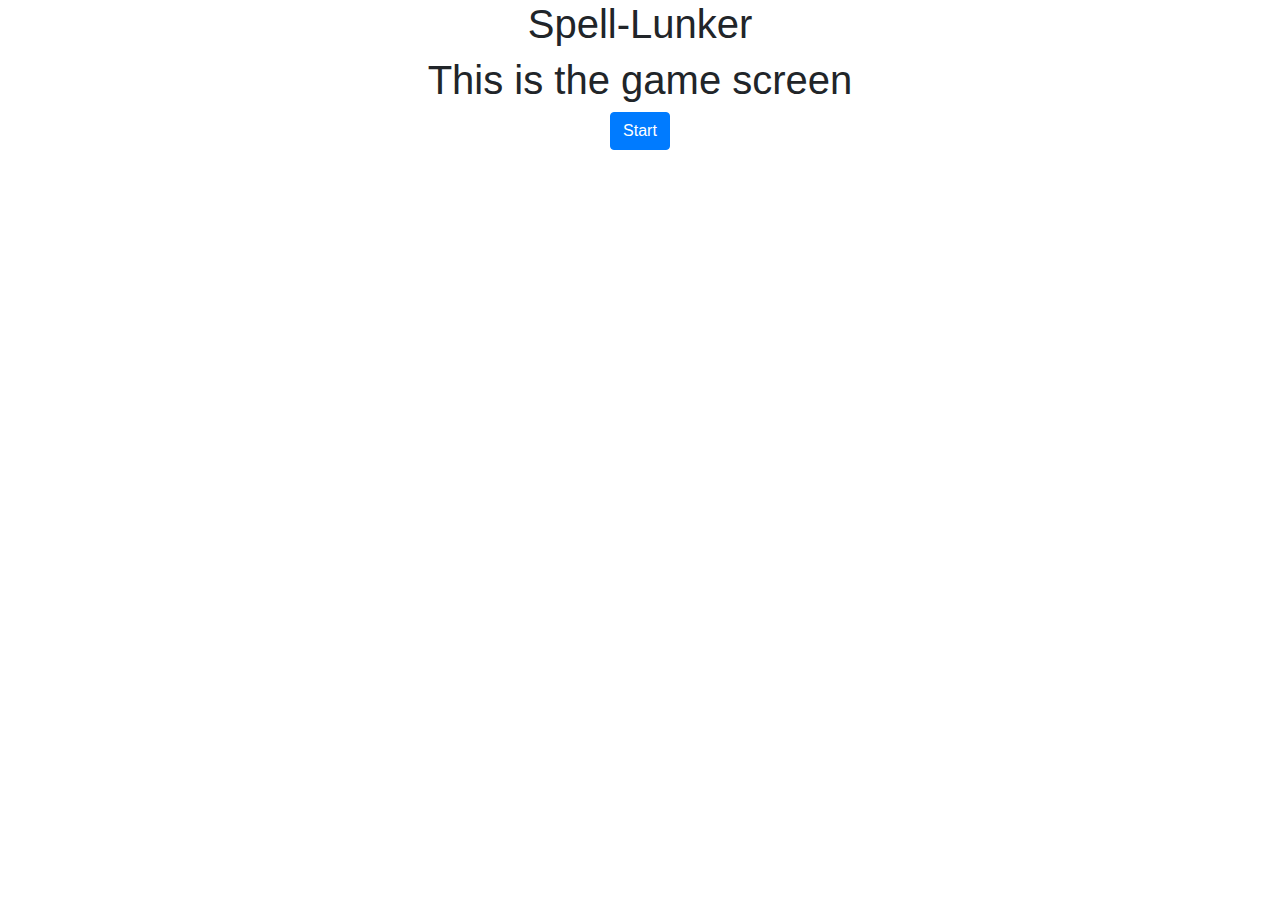
==== out/artifacts/AdventureGame_war_exploded/WEB-INF/classes/templates/index.html @ bd3c65f4 "minor styling changes, added button window" ====
<!DOCTYPE html>
<html lang="en">
<head>
    <meta charset="UTF-8">
    <title>Game Intro</title>
    <link rel="stylesheet" href="https://maxcdn.bootstrapcdn.com/bootstrap/4.0.0/css/bootstrap.min.css" integrity="sha384-Gn5384xqQ1aoWXA+058RXPxPg6fy4IWvTNh0E263XmFcJlSAwiGgFAW/dAiS6JXm" crossorigin="anonymous" />
    <link rel="preconnect" href="https://fonts.gstatic.com">
    <link href="https://fonts.googleapis.com/css2?family=Finger+Paint&display=swap" rel="stylesheet">
    <link rel="stylesheet" href="https://use.fontawesome.com/releases/v5.0.8/css/all.css">
    <link rel="stylesheet" href="/main.css">
</head>
<body>
<main class="container-fluid main">
    <div class="row outer-title-window justify-content-center">
        <div class="col-6 inner-title-window text-center">
            <h1>Spell-Lunker</h1>
        </div>
    </div>
    <div class="row outer-game-window justify-content-center">
        <div class="col-6 inner-game-window text-center">
            <h1>This is the game screen</h1>
        </div>
    </div>
    <div class="row outer-button-window justify-content-center">
        <div class="col-6 inner-button-window text-center">
            <button type="button" class="btn btn-primary">Start</button>
        </div>
    </div>


</main>

</body>
</html>
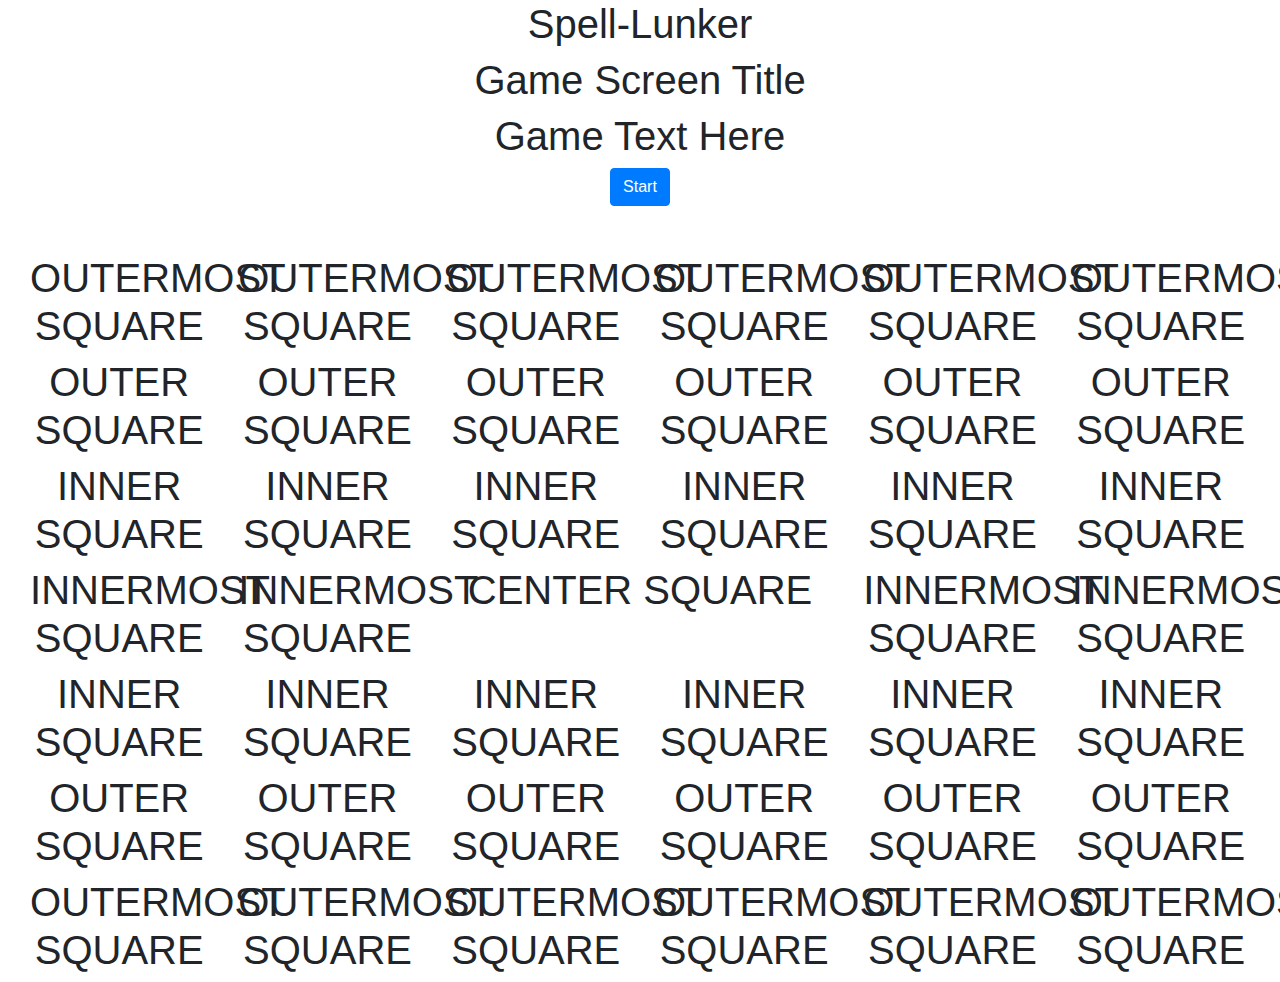
==== commit 4f3cf79d: "created game board" ====
--- a/out/artifacts/AdventureGame_war_exploded/WEB-INF/classes/templates/index.html
+++ b/out/artifacts/AdventureGame_war_exploded/WEB-INF/classes/templates/index.html
@@ -16,14 +16,160 @@
             <h1>Spell-Lunker</h1>
         </div>
     </div>
+    <div class="row outer-scene-title-window justify-content-center">
+        <div class="col-6 inner-scene-title-window text-center">
+            <h1 class="scene-title">Game Screen Title</h1>
+        </div>
+    </div>
     <div class="row outer-game-window justify-content-center">
         <div class="col-6 inner-game-window text-center">
-            <h1>This is the game screen</h1>
+            <h1 class="scene-scenario">Game Text Here</h1>
         </div>
     </div>
     <div class="row outer-button-window justify-content-center">
         <div class="col-6 inner-button-window text-center">
             <button type="button" class="btn btn-primary">Start</button>
+        </div>
+    </div>
+    <br>
+    <br>
+    <div class="container-fluid">
+        <div class="row outermost-game-ring justify-content-center">
+            <div class="col-2 outermost-ring-square text-center left-corner left-side-square square">
+                <h1>OUTERMOST SQUARE</h1>
+            </div>
+            <div class="col-2 outermost-ring-square text-center square">
+                <h1>OUTERMOST SQUARE</h1>
+            </div>
+            <div class="col-2 outermost-ring-square text-center square">
+                <h1>OUTERMOST SQUARE</h1>
+            </div>
+            <div class="col-2 outermost-ring-square text-center square">
+                <h1>OUTERMOST SQUARE</h1>
+            </div>
+            <div class="col-2 outermost-ring-square text-center square">
+                <h1>OUTERMOST SQUARE</h1>
+            </div>
+            <div class="col-2 outermost-ring-square text-center right-corner right-side-square square">
+                <h1>OUTERMOST SQUARE</h1>
+            </div>
+        </div>
+        <div class="row outer-game-ring justify-content-center">
+            <div class="col-2 outermost-ring-square text-center left-side-square square">
+                <h1>OUTER SQUARE</h1>
+            </div>
+            <div class="col-2 outermost-ring-square text-center square">
+                <h1>OUTER SQUARE</h1>
+            </div>
+            <div class="col-2 outermost-ring-square text-center square">
+                <h1>OUTER SQUARE</h1>
+            </div>
+            <div class="col-2 outermost-ring-square text-center square">
+                <h1>OUTER SQUARE</h1>
+            </div>
+            <div class="col-2 outermost-ring-square text-center square">
+                <h1>OUTER SQUARE</h1>
+            </div>
+            <div class="col-2 outermost-ring-square text-center right-side-square square">
+                <h1>OUTER SQUARE</h1>
+            </div>
+        </div>
+        <div class="row inner-game-ring justify-content-center">
+            <div class="col-2 inner-ring-square text-center left-side-square square">
+                <h1>INNER SQUARE</h1>
+            </div>
+            <div class="col-2 inner-ring-square text-center square">
+                <h1>INNER SQUARE</h1>
+            </div>
+            <div class="col-2 inner-ring-square text-center square">
+                <h1>INNER SQUARE</h1>
+            </div>
+            <div class="col-2 inner-ring-square text-center square">
+                <h1>INNER SQUARE</h1>
+            </div>
+            <div class="col-2 inner-ring-square text-center square">
+                <h1>INNER SQUARE</h1>
+            </div>
+            <div class="col-2 inner-ring-square text-center right-side-square square">
+                <h1>INNER SQUARE</h1>
+            </div>
+        </div>
+        <div class="row innermost-game-ring justify-content-center">
+            <div class="col-2 innermost-ring-square text-center left-side-square square">
+                <h1>INNERMOST SQUARE</h1>
+            </div>
+            <div class="col-2 innermost-ring-square text-center square">
+                <h1>INNERMOST SQUARE</h1>
+            </div>
+            <div class="col-4 innermost-ring-square text-center square">
+                <h1>CENTER SQUARE</h1>
+            </div>
+            <div class="col-2 innermost-ring-square text-center square">
+                <h1>INNERMOST SQUARE</h1>
+            </div>
+            <div class="col-2 innermost-ring-square text-center right-side-square square">
+                <h1>INNERMOST SQUARE</h1>
+            </div>
+        </div>
+        <div class="row inner-game-ring justify-content-center">
+            <div class="col-2 inner-ring-square text-center left-side-square square">
+                <h1>INNER SQUARE</h1>
+            </div>
+            <div class="col-2 inner-ring-square text-center square">
+                <h1>INNER SQUARE</h1>
+            </div>
+            <div class="col-2 inner-ring-square text-center square">
+                <h1>INNER SQUARE</h1>
+            </div>
+            <div class="col-2 inner-ring-square text-center square">
+                <h1>INNER SQUARE</h1>
+            </div>
+            <div class="col-2 inner-ring-square text-center square">
+                <h1>INNER SQUARE</h1>
+            </div>
+            <div class="col-2 inner-ring-square text-center right-side-square square">
+                <h1>INNER SQUARE</h1>
+            </div>
+        </div>
+        <div class="row outer-game-ring justify-content-center">
+            <div class="col-2 outermost-ring-square text-center left-side-square square">
+                <h1>OUTER SQUARE</h1>
+            </div>
+            <div class="col-2 outermost-ring-square text-center square">
+                <h1>OUTER SQUARE</h1>
+            </div>
+            <div class="col-2 outermost-ring-square text-center square">
+                <h1>OUTER SQUARE</h1>
+            </div>
+            <div class="col-2 outermost-ring-square text-center square">
+                <h1>OUTER SQUARE</h1>
+            </div>
+            <div class="col-2 outermost-ring-square text-center square">
+                <h1>OUTER SQUARE</h1>
+            </div>
+            <div class="col-2 outermost-ring-square text-center right-side-square square">
+                <h1>OUTER SQUARE</h1>
+            </div>
+        </div>
+        <div class="row outermost-game-ring justify-content-center">
+            <div class="col-2 outermost-ring-square text-center left-corner left-side-square square">
+                <h1>OUTERMOST SQUARE</h1>
+            </div>
+            <div class="col-2 outermost-ring-square text-center square">
+                <h1>OUTERMOST SQUARE</h1>
+            </div>
+            <div class="col-2 outermost-ring-square text-center square">
+                <h1>OUTERMOST SQUARE</h1>
+            </div>
+            <div class="col-2 outermost-ring-square text-center square">
+                <h1>OUTERMOST SQUARE</h1>
+            </div>
+            <div class="col-2 outermost-ring-square text-center square">
+                <h1>OUTERMOST SQUARE</h1>
+            </div>
+            <div class="col-2 outermost-ring-square text-center right-corner right-side-square square">
+                <h1>OUTERMOST SQUARE</h1>
+            </div>
         </div>
     </div>
 
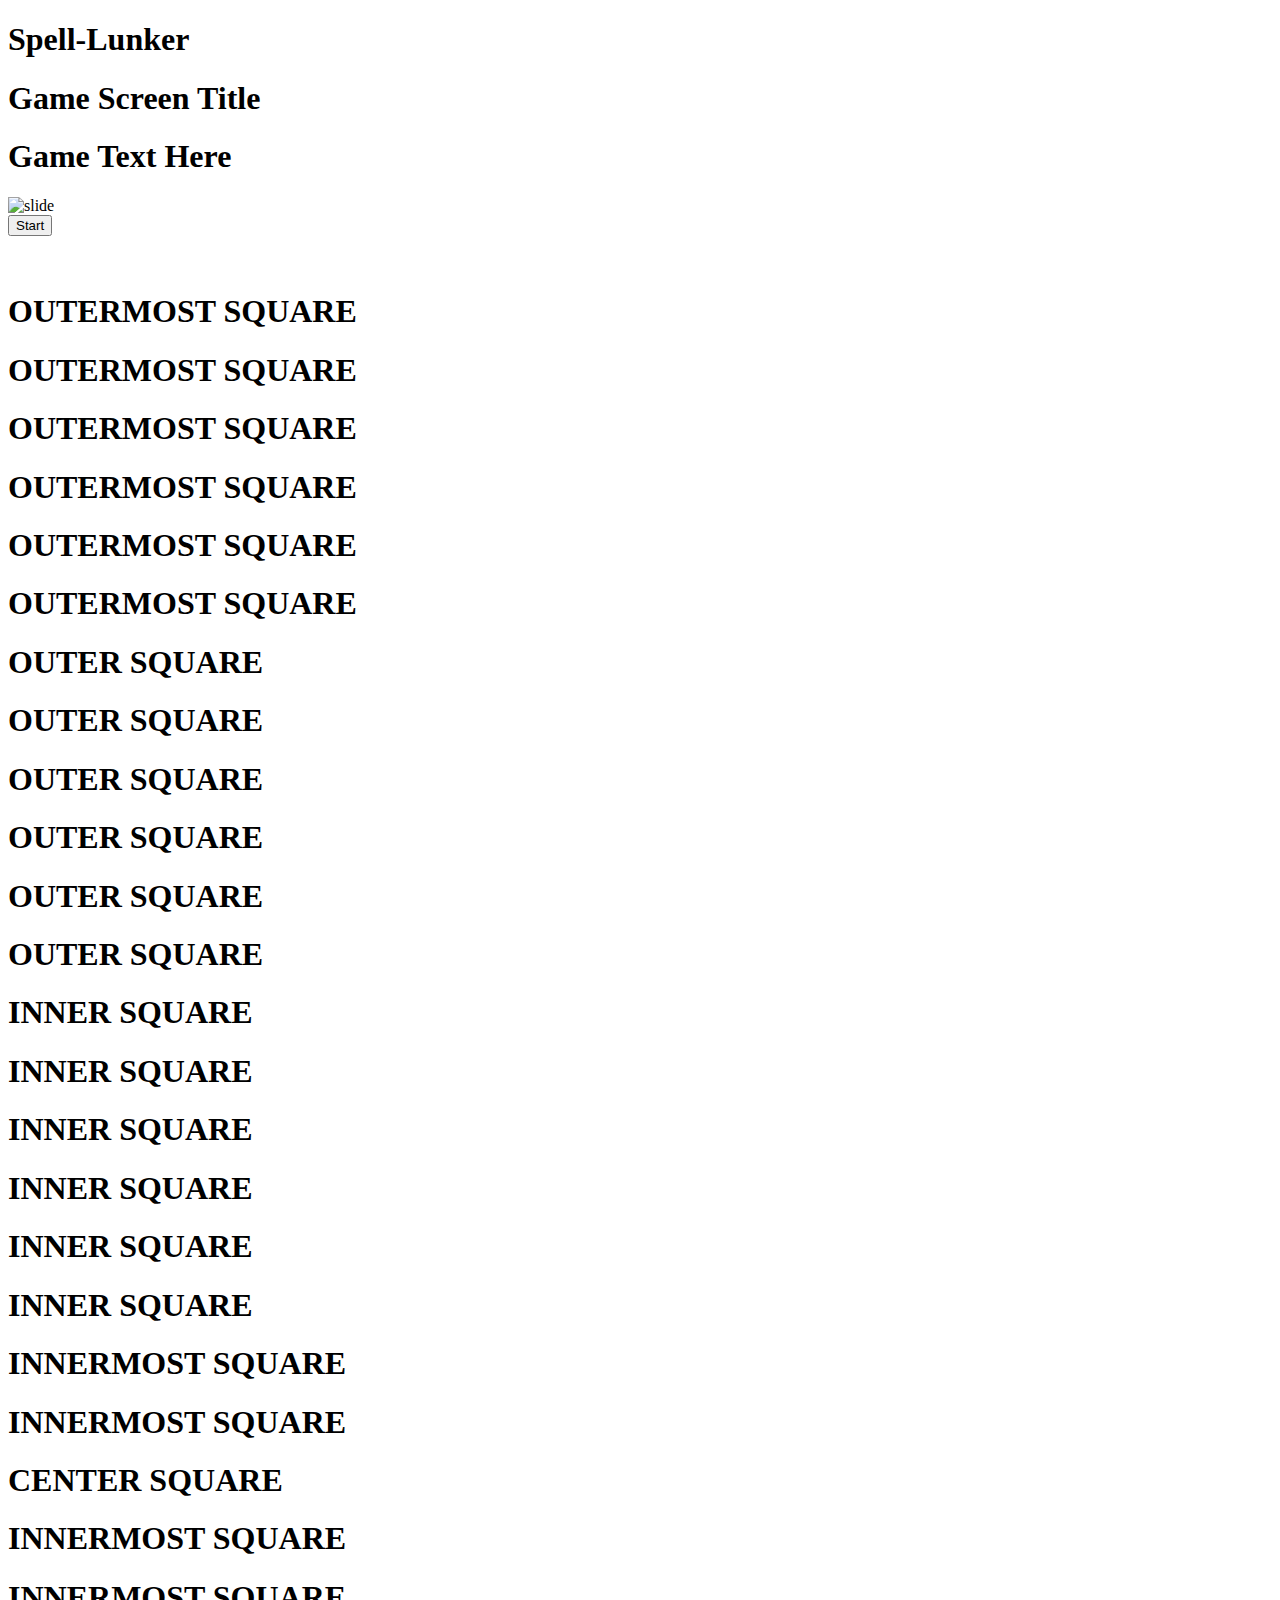
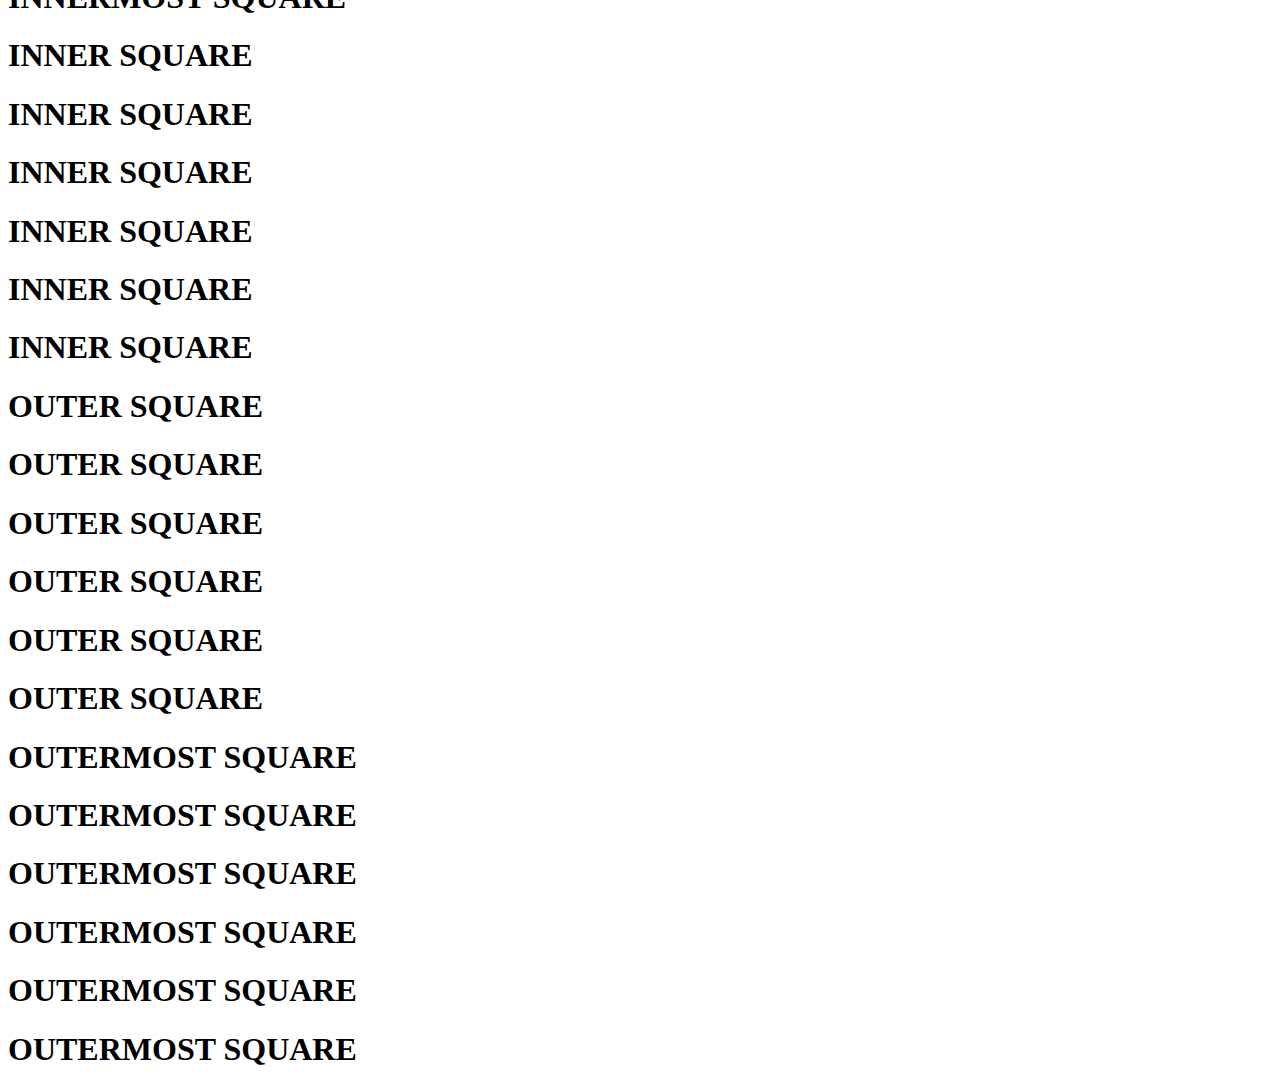
==== commit 9895fa0e: "added js file, function added to activate carousel, images centered" ====
--- a/out/artifacts/AdventureGame_war_exploded/WEB-INF/classes/templates/index.html
+++ b/out/artifacts/AdventureGame_war_exploded/WEB-INF/classes/templates/index.html
@@ -1,13 +1,16 @@
 <!DOCTYPE html>
-<html lang="en">
+<html lang="en" xmlns:th="http://www.thymeleaf.org">
 <head>
     <meta charset="UTF-8">
     <title>Game Intro</title>
-    <link rel="stylesheet" href="https://maxcdn.bootstrapcdn.com/bootstrap/4.0.0/css/bootstrap.min.css" integrity="sha384-Gn5384xqQ1aoWXA+058RXPxPg6fy4IWvTNh0E263XmFcJlSAwiGgFAW/dAiS6JXm" crossorigin="anonymous" />
+    <link rel="stylesheet" href="https://stackpath.bootstrapcdn.com/bootstrap/4.5.0/css/bootstrap.min.css"
+          integrity="sha384-9aIt2nRpC12Uk9gS9baDl411NQApFmC26EwAOH8WgZl5MYYxFfc+NcPb1dKGj7Sk" crossorigin="anonymous"/>
+    <script src="https://code.jquery.com/jquery-3.5.1.slim.js"
+            integrity="sha256-DrT5NfxfbHvMHux31Lkhxg42LY6of8TaYyK50jnxRnM=" crossorigin="anonymous"></script>
     <link rel="preconnect" href="https://fonts.gstatic.com">
     <link href="https://fonts.googleapis.com/css2?family=Finger+Paint&display=swap" rel="stylesheet">
     <link rel="stylesheet" href="https://use.fontawesome.com/releases/v5.0.8/css/all.css">
-    <link rel="stylesheet" href="/main.css">
+    <link rel="stylesheet" href="/main1.css">
 </head>
 <body>
 <main class="container-fluid main">
@@ -24,6 +27,21 @@
     <div class="row outer-game-window justify-content-center">
         <div class="col-6 inner-game-window text-center">
             <h1 class="scene-scenario">Game Text Here</h1>
+            <div id="carouselExampleControls" class="carousel slide" data-ride="carousel">
+                <div class="carousel-inner">
+                    <div th:each="character : ${baseCharacterList}" class="carousel-item">
+                        <img class="d-block carousel-images" th:src="@{${character.getImage()}}" alt="slide" style="max-height: 100px">
+                    </div>
+                </div>
+                <a class="carousel-control-prev" href="#carouselExampleControls" role="button" data-slide="prev">
+                    <span class="carousel-control-prev-icon" aria-hidden="true"></span>
+                    <span class="sr-only">Previous</span>
+                </a>
+                <a class="carousel-control-next" href="#carouselExampleControls" role="button" data-slide="next">
+                    <span class="carousel-control-next-icon" aria-hidden="true"></span>
+                    <span class="sr-only">Next</span>
+                </a>
+            </div>
         </div>
     </div>
     <div class="row outer-button-window justify-content-center">
@@ -33,7 +51,7 @@
     </div>
     <br>
     <br>
-    <div class="container-fluid">
+    <div class="container-fluid game-board">
         <div class="row outermost-game-ring justify-content-center">
             <div class="col-2 outermost-ring-square text-center left-corner left-side-square square">
                 <h1>OUTERMOST SQUARE</h1>
@@ -172,9 +190,9 @@
             </div>
         </div>
     </div>
+</main>
 
-
-</main>
+<script th:src="@{/main1.js}"></script>
 
 </body>
 </html>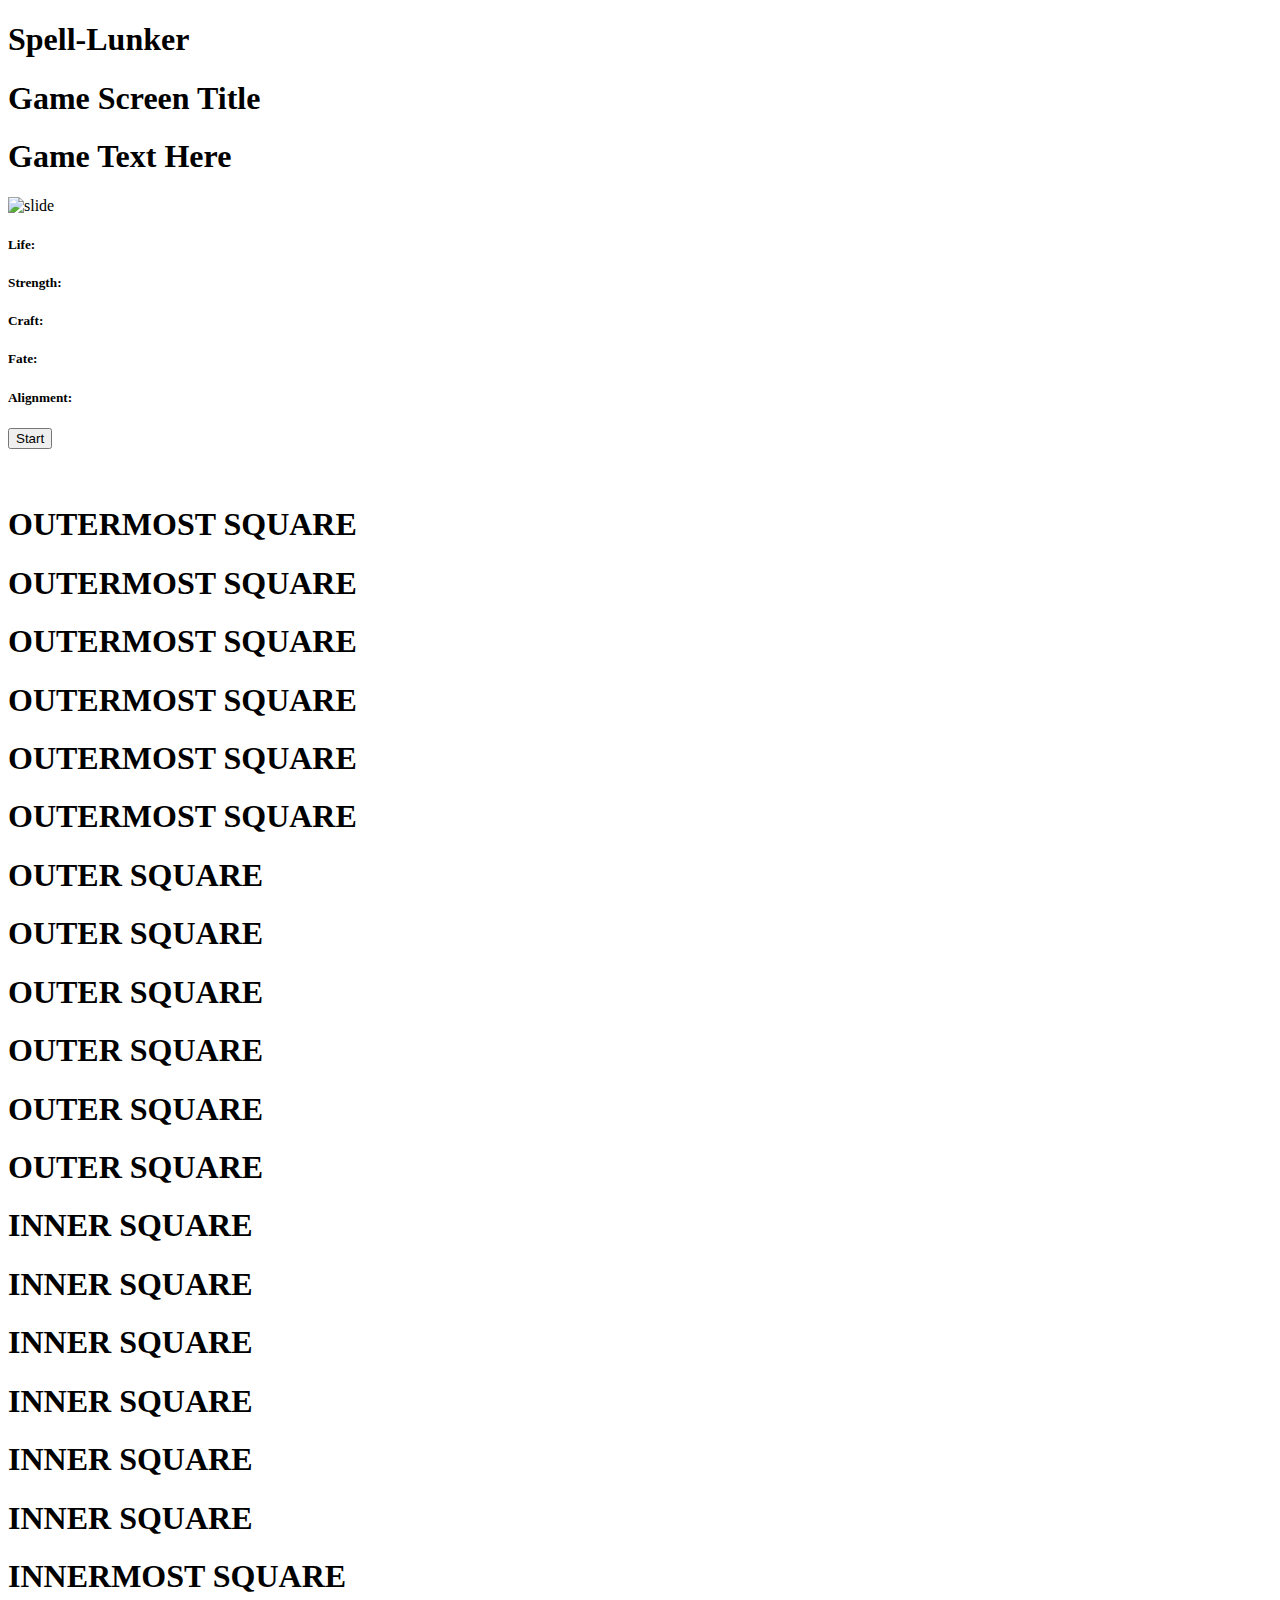
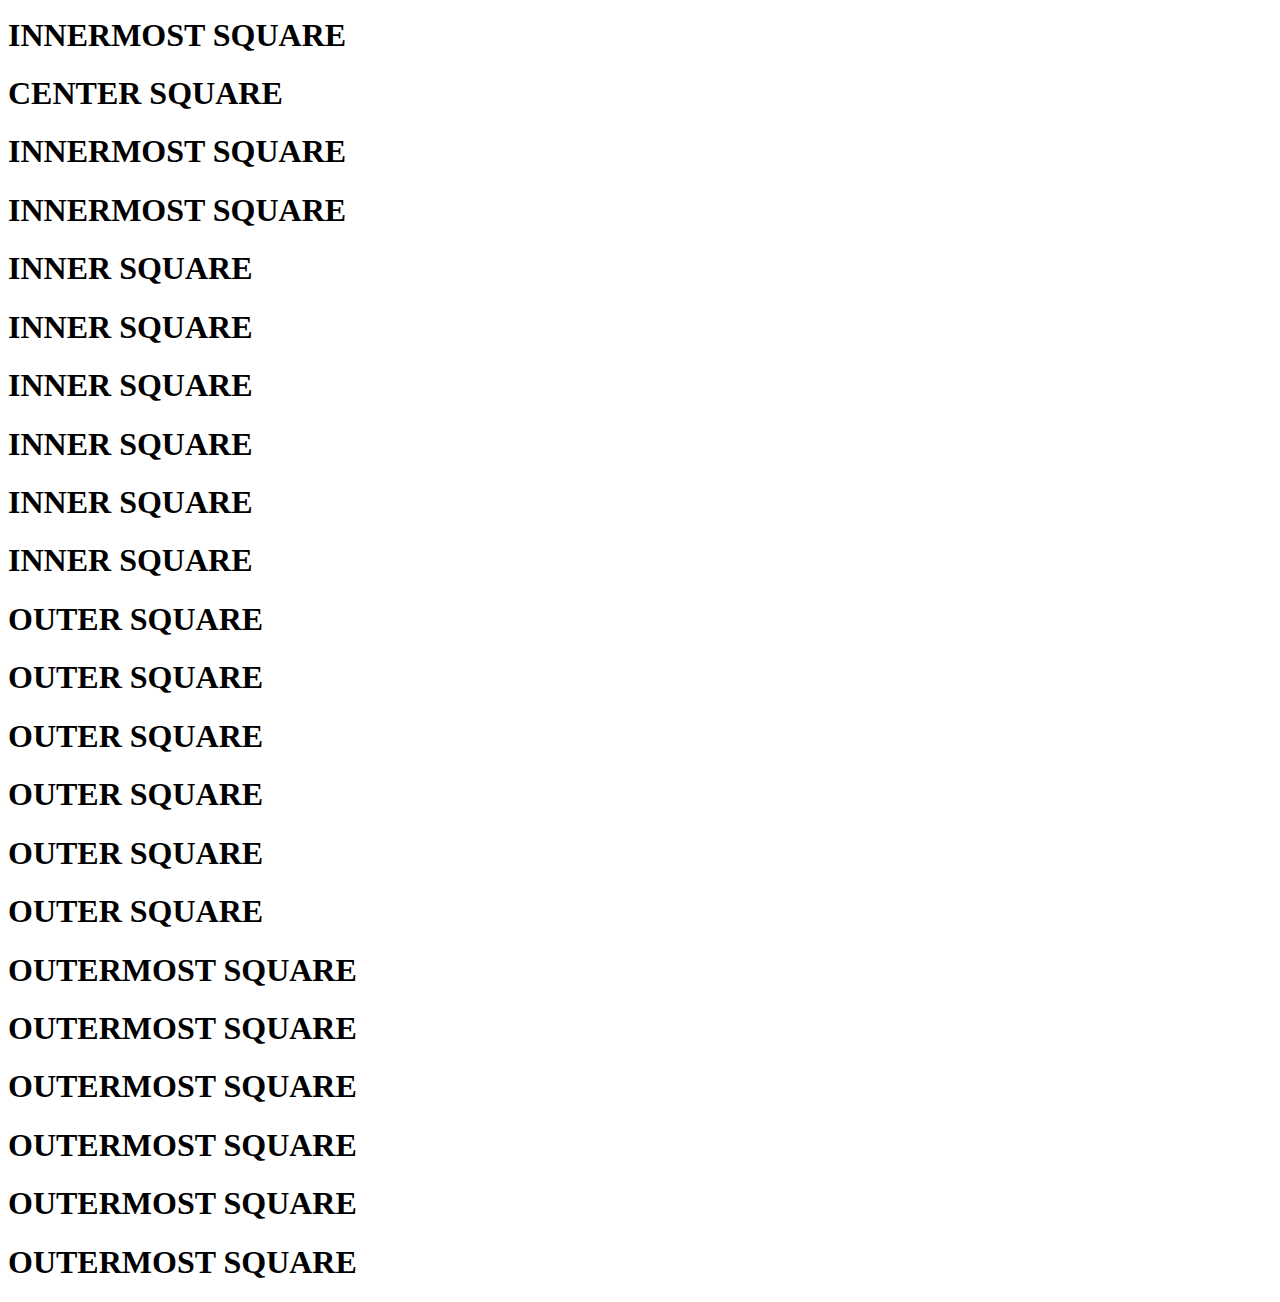
==== commit cbbe8d62: "added character stats to carousel, minor styling changes" ====
--- a/out/artifacts/AdventureGame_war_exploded/WEB-INF/classes/templates/index.html
+++ b/out/artifacts/AdventureGame_war_exploded/WEB-INF/classes/templates/index.html
@@ -7,10 +7,12 @@
           integrity="sha384-9aIt2nRpC12Uk9gS9baDl411NQApFmC26EwAOH8WgZl5MYYxFfc+NcPb1dKGj7Sk" crossorigin="anonymous"/>
     <script src="https://code.jquery.com/jquery-3.5.1.slim.js"
             integrity="sha256-DrT5NfxfbHvMHux31Lkhxg42LY6of8TaYyK50jnxRnM=" crossorigin="anonymous"></script>
+    <script src="https://cdnjs.cloudflare.com/ajax/libs/popper.js/1.14.7/umd/popper.min.js" integrity="sha384-UO2eT0CpHqdSJQ6hJty5KVphtPhzWj9WO1clHTMGa3JDZwrnQq4sF86dIHNDz0W1" crossorigin="anonymous"></script>
+    <script src="https://stackpath.bootstrapcdn.com/bootstrap/4.3.1/js/bootstrap.min.js" integrity="sha384-JjSmVgyd0p3pXB1rRibZUAYoIIy6OrQ6VrjIEaFf/nJGzIxFDsf4x0xIM+B07jRM" crossorigin="anonymous"></script>
     <link rel="preconnect" href="https://fonts.gstatic.com">
     <link href="https://fonts.googleapis.com/css2?family=Finger+Paint&display=swap" rel="stylesheet">
     <link rel="stylesheet" href="https://use.fontawesome.com/releases/v5.0.8/css/all.css">
-    <link rel="stylesheet" href="/main1.css">
+    <link rel="stylesheet" href="/main2.css">
 </head>
 <body>
 <main class="container-fluid main">
@@ -26,11 +28,18 @@
     </div>
     <div class="row outer-game-window justify-content-center">
         <div class="col-6 inner-game-window text-center">
-            <h1 class="scene-scenario">Game Text Here</h1>
-            <div id="carouselExampleControls" class="carousel slide" data-ride="carousel">
+            <h1 class="scene-scenario text-center">Game Text Here</h1>
+            <div id="carouselExampleControls" class="carousel slide mx-auto" data-ride="carousel" data-interval="false" style="width: 75%">
                 <div class="carousel-inner">
                     <div th:each="character : ${baseCharacterList}" class="carousel-item">
-                        <img class="d-block carousel-images" th:src="@{${character.getImage()}}" alt="slide" style="max-height: 100px">
+                        <img class="d-block carousel-images mx-auto" th:src="@{${character.getImage()}}" alt="slide" style="max-height: 250px">
+                        <div class="row justify-content-around mt-4 mb-2">
+                            <h5 class="">Life: <span th:text="${character.getLife()}"></span></h5>
+                            <h5>Strength: <span th:text="${character.getStrength()}"></span></h5>
+                            <h5>Craft: <span th:text="${character.getCraft()}"></span></h5>
+                            <h5>Fate: <span th:text="${character.getFate()}"></span></h5>
+                            <h5>Alignment: <span th:text="${character.getAlignment().getType()}"></span></h5>
+                        </div>
                     </div>
                 </div>
                 <a class="carousel-control-prev" href="#carouselExampleControls" role="button" data-slide="prev">
@@ -51,7 +60,7 @@
     </div>
     <br>
     <br>
-    <div class="container-fluid game-board">
+    <div class="container-fluid game-board d-none">
         <div class="row outermost-game-ring justify-content-center">
             <div class="col-2 outermost-ring-square text-center left-corner left-side-square square">
                 <h1>OUTERMOST SQUARE</h1>
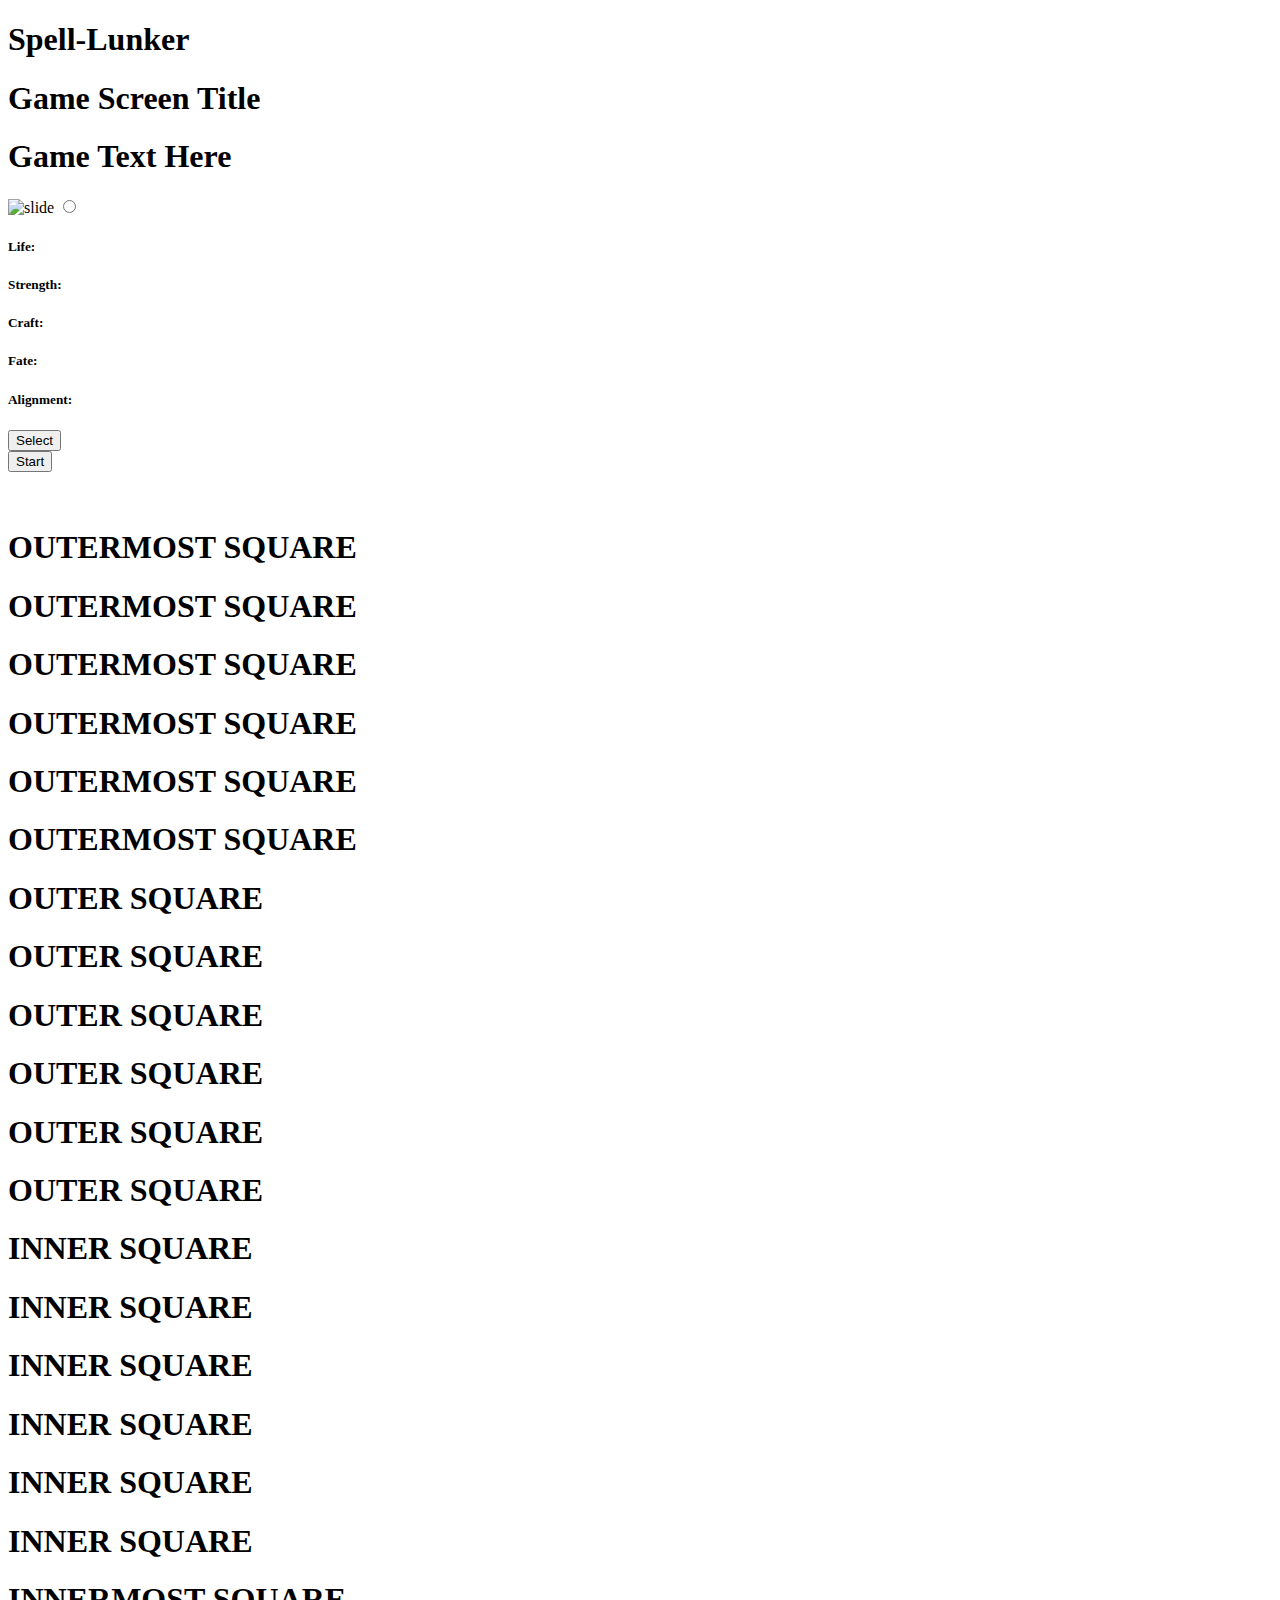
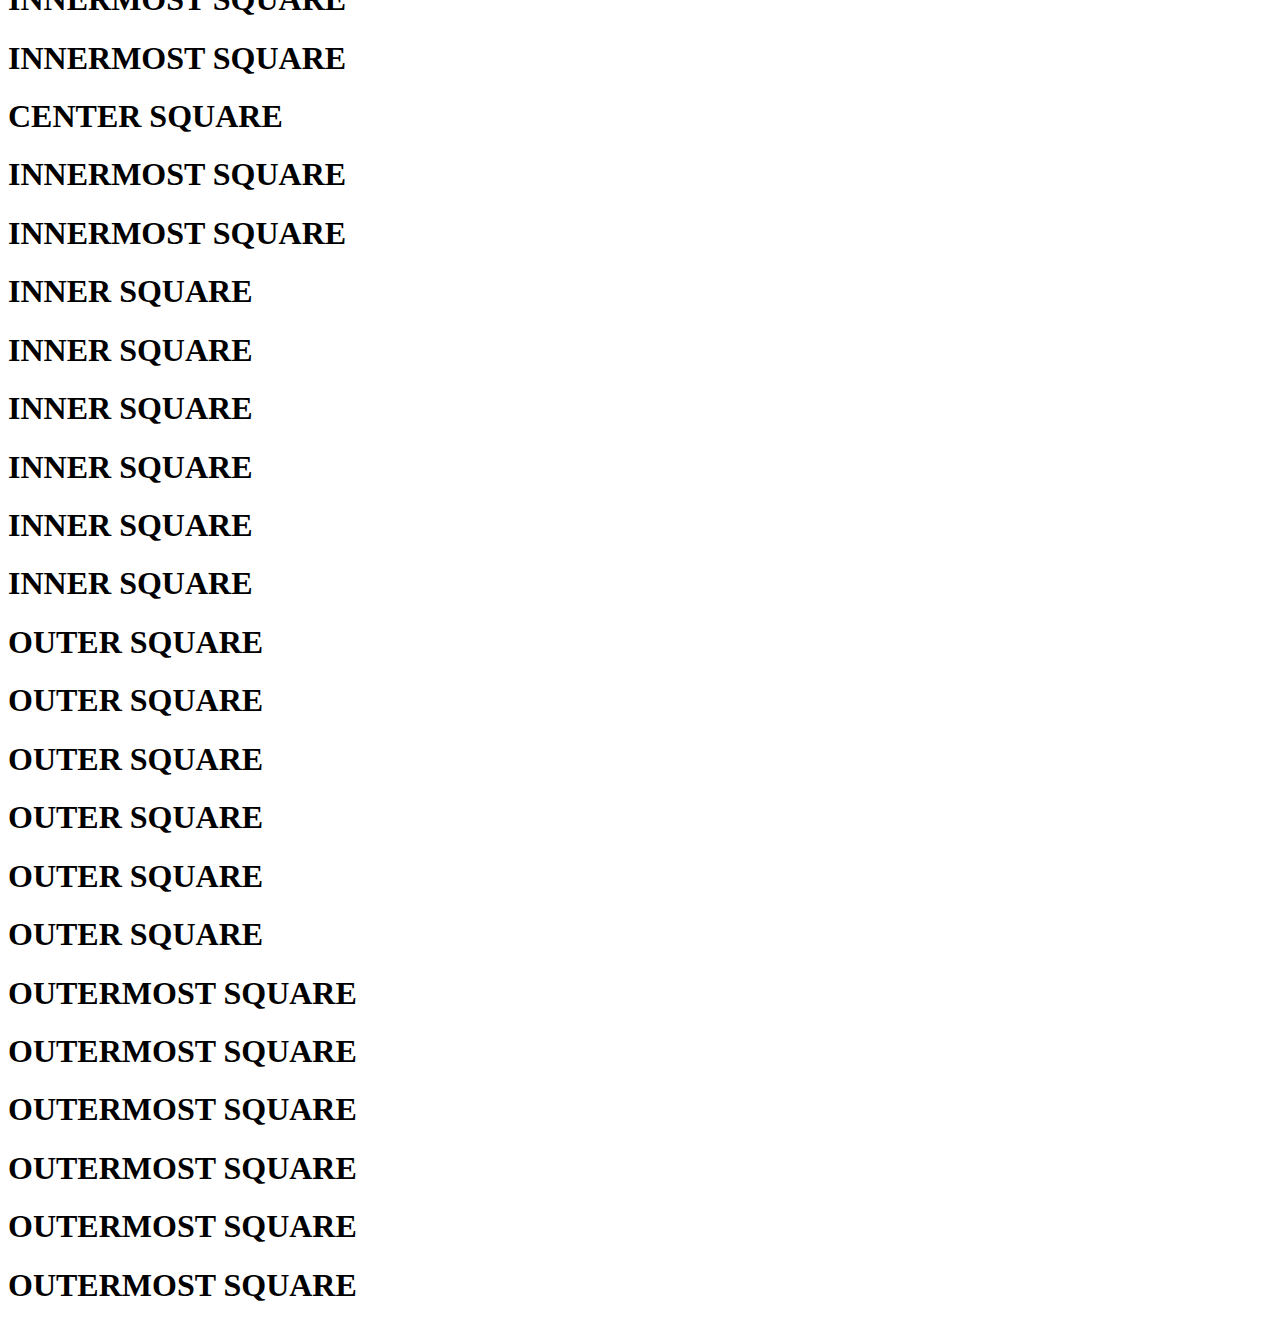
==== commit 4f7eba56: "added radio buttons to character selection" ====
--- a/out/artifacts/AdventureGame_war_exploded/WEB-INF/classes/templates/index.html
+++ b/out/artifacts/AdventureGame_war_exploded/WEB-INF/classes/templates/index.html
@@ -29,10 +29,13 @@
     <div class="row outer-game-window justify-content-center">
         <div class="col-6 inner-game-window text-center">
             <h1 class="scene-scenario text-center">Game Text Here</h1>
+            <div class="form">
             <div id="carouselExampleControls" class="carousel slide mx-auto" data-ride="carousel" data-interval="false" style="width: 75%">
                 <div class="carousel-inner">
                     <div th:each="character : ${baseCharacterList}" class="carousel-item">
                         <img class="d-block carousel-images mx-auto" th:src="@{${character.getImage()}}" alt="slide" style="max-height: 250px">
+                        <label class="form-check-label" th:for="character+${character.getId()}"></label>
+                        <input class="form-check-input mx-auto" th:id="character+${character.getId()}" type="radio" name="character-selection">
                         <div class="row justify-content-around mt-4 mb-2">
                             <h5 class="">Life: <span th:text="${character.getLife()}"></span></h5>
                             <h5>Strength: <span th:text="${character.getStrength()}"></span></h5>
@@ -51,6 +54,8 @@
                     <span class="sr-only">Next</span>
                 </a>
             </div>
+                <button type="submit">Select</button>
+            </div>
         </div>
     </div>
     <div class="row outer-button-window justify-content-center">
